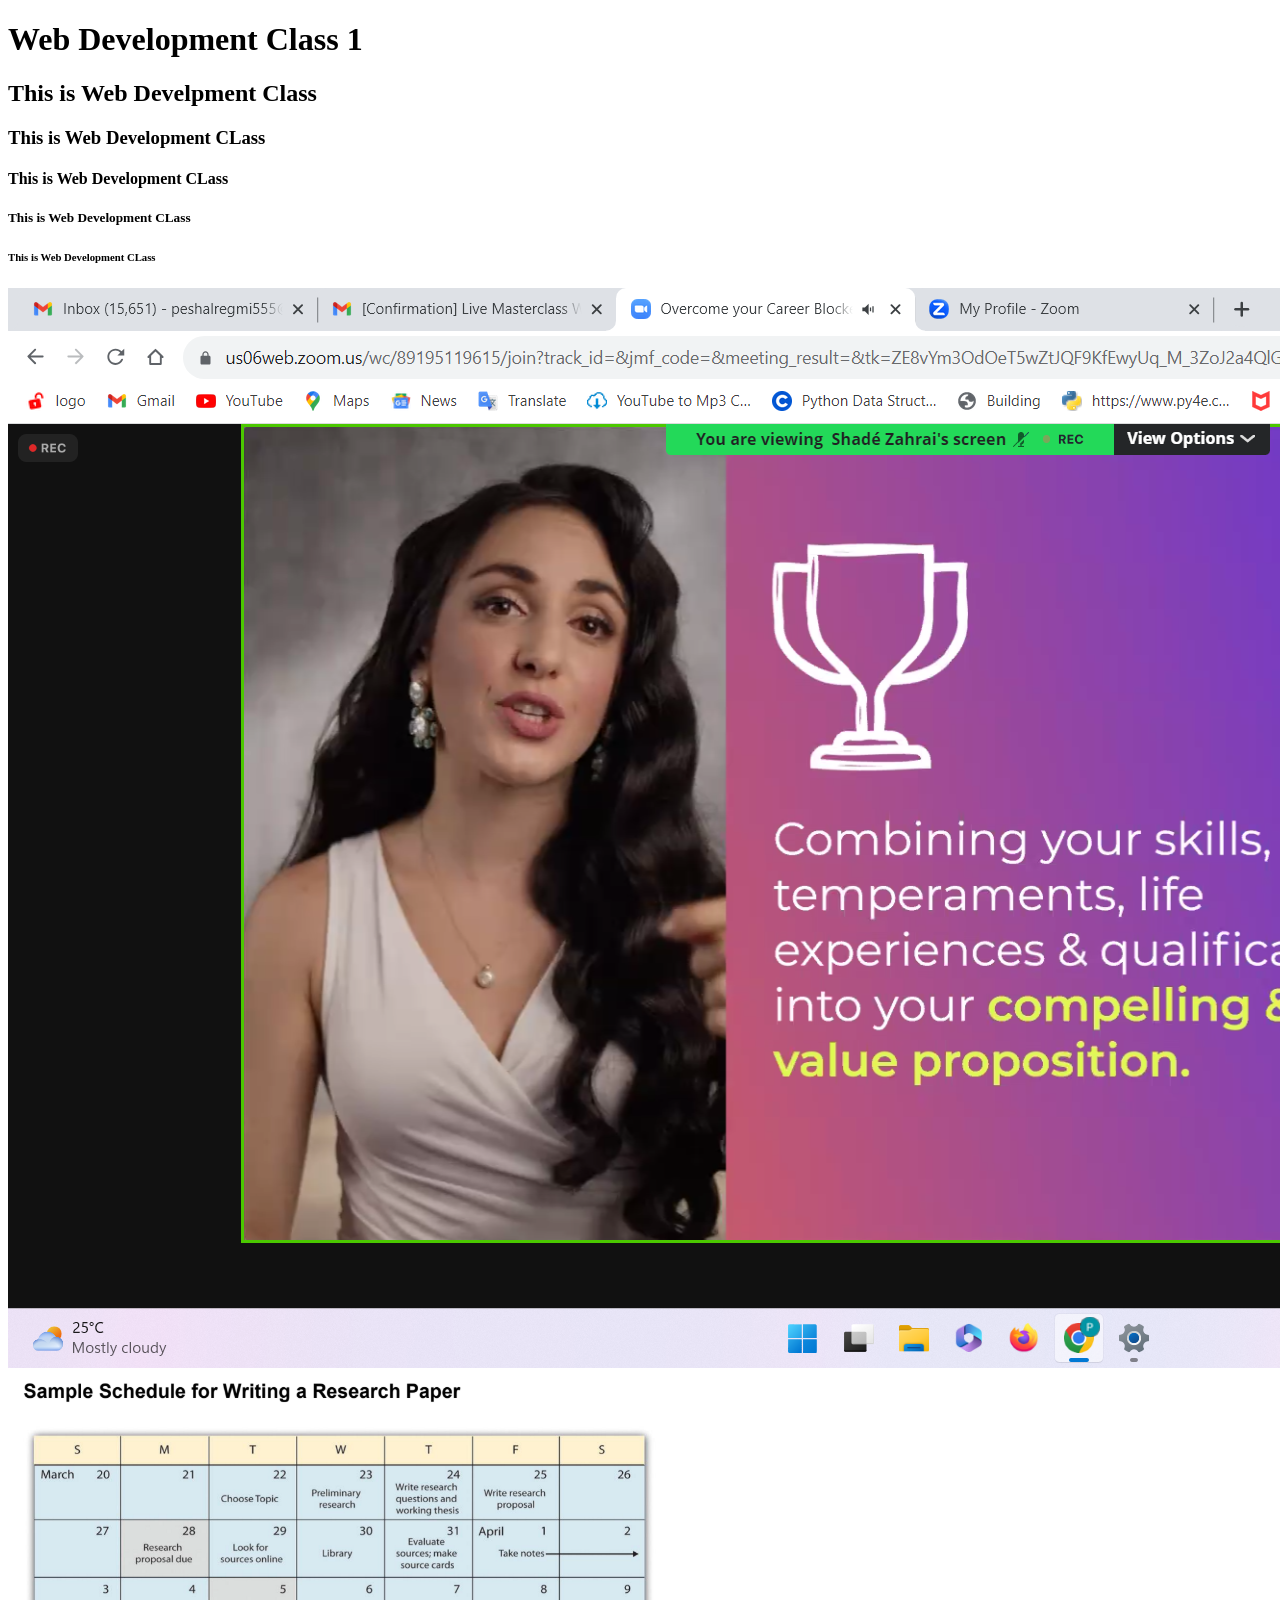
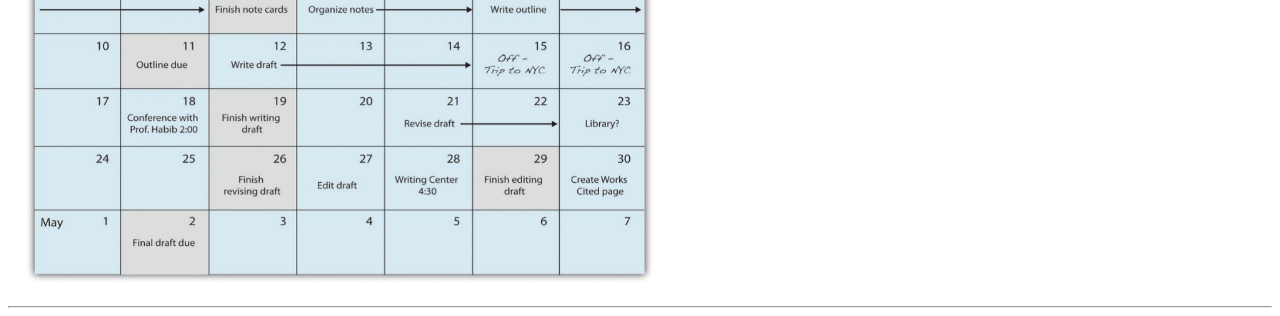
==== index.html @ f2860243 "index file added" ====
<!doctype html>
<html lang="en">
  <head>
    <meta charset="UTF-8" />
    <meta name="viewport" content="width=device-width, initial-scale=1.0" />
    <title>Web Development</title>
  </head>

  <body>
    <h1>Web Development Class 1</h1>
    <h2>This is Web Develpment Class</h2>
    <h3>This is Web Development CLass</h3>
    <h4>This is Web Development CLass</h4>
    <h5>This is Web Development CLass</h5>
    <h6>This is Web Development CLass</h6>
    <img src="images/abc.png" alt="" />
    <img src="images/example.png" alt="" />

    <hr />
  </body>
</html>
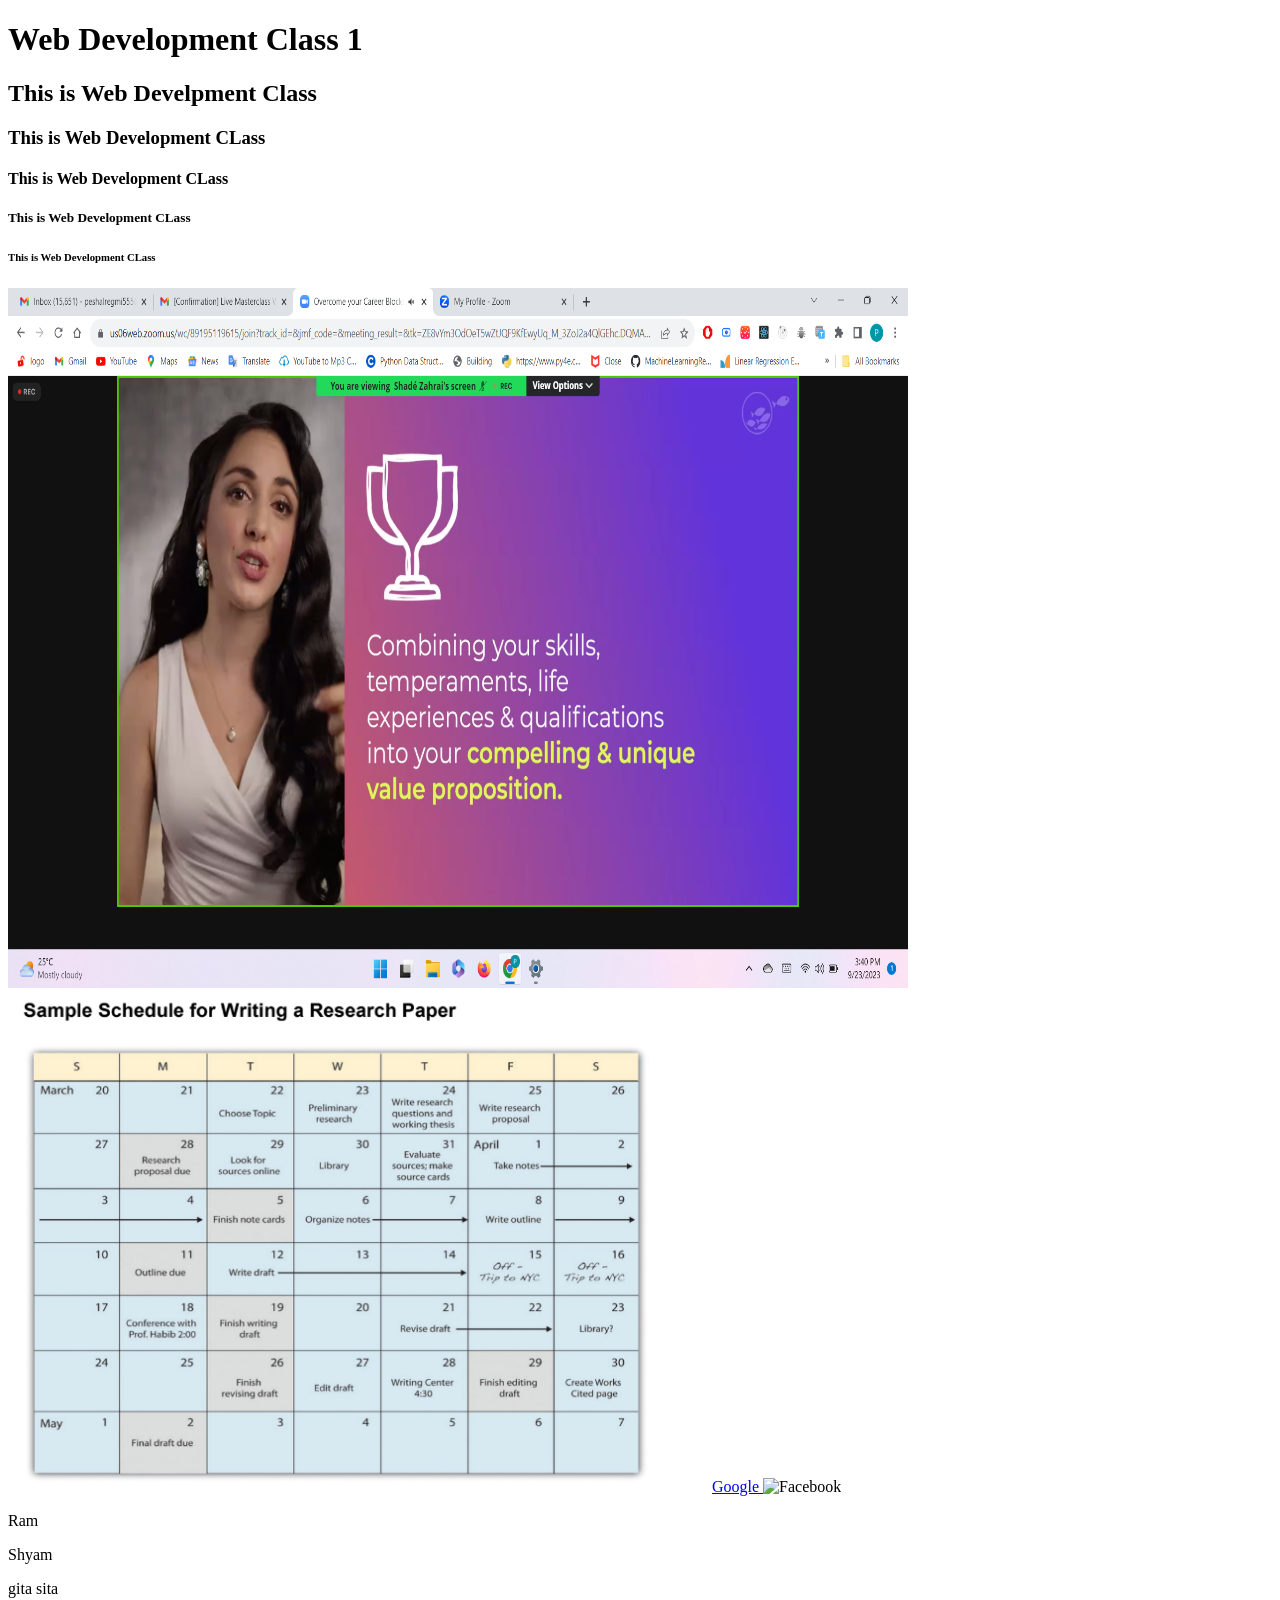
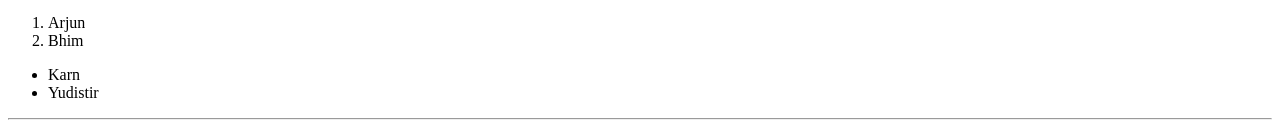
==== commit ec5ed02a: "Week 2 Web Dev Class" ====
--- a/index.html
+++ b/index.html
@@ -13,8 +13,22 @@
     <h4>This is Web Development CLass</h4>
     <h5>This is Web Development CLass</h5>
     <h6>This is Web Development CLass</h6>
-    <img src="images/abc.png" alt="" />
-    <img src="images/example.png" alt="" />
+    <img src="./images/abc.png" alt="A Girl" height="700" width="900" />
+    <img src="./images/example.png" alt="Schedule" height="500" width="700" />
+    <a href="https://google.com" target="_blank"> Google </a>
+    <img scrc="./images/fb.png" alt="Facebook" height="500" width="400" />
+    <p>Ram</p>
+    <p>Shyam</p>
+    <span> gita </span>
+    <span> sita </span>
+    <ol>
+      <li>Arjun</li>
+      <li>Bhim</li>
+    </ol>
+    <ul>
+      <li>Karn</li>
+      <li>Yudistir</li>
+    </ul>
 
     <hr />
   </body>
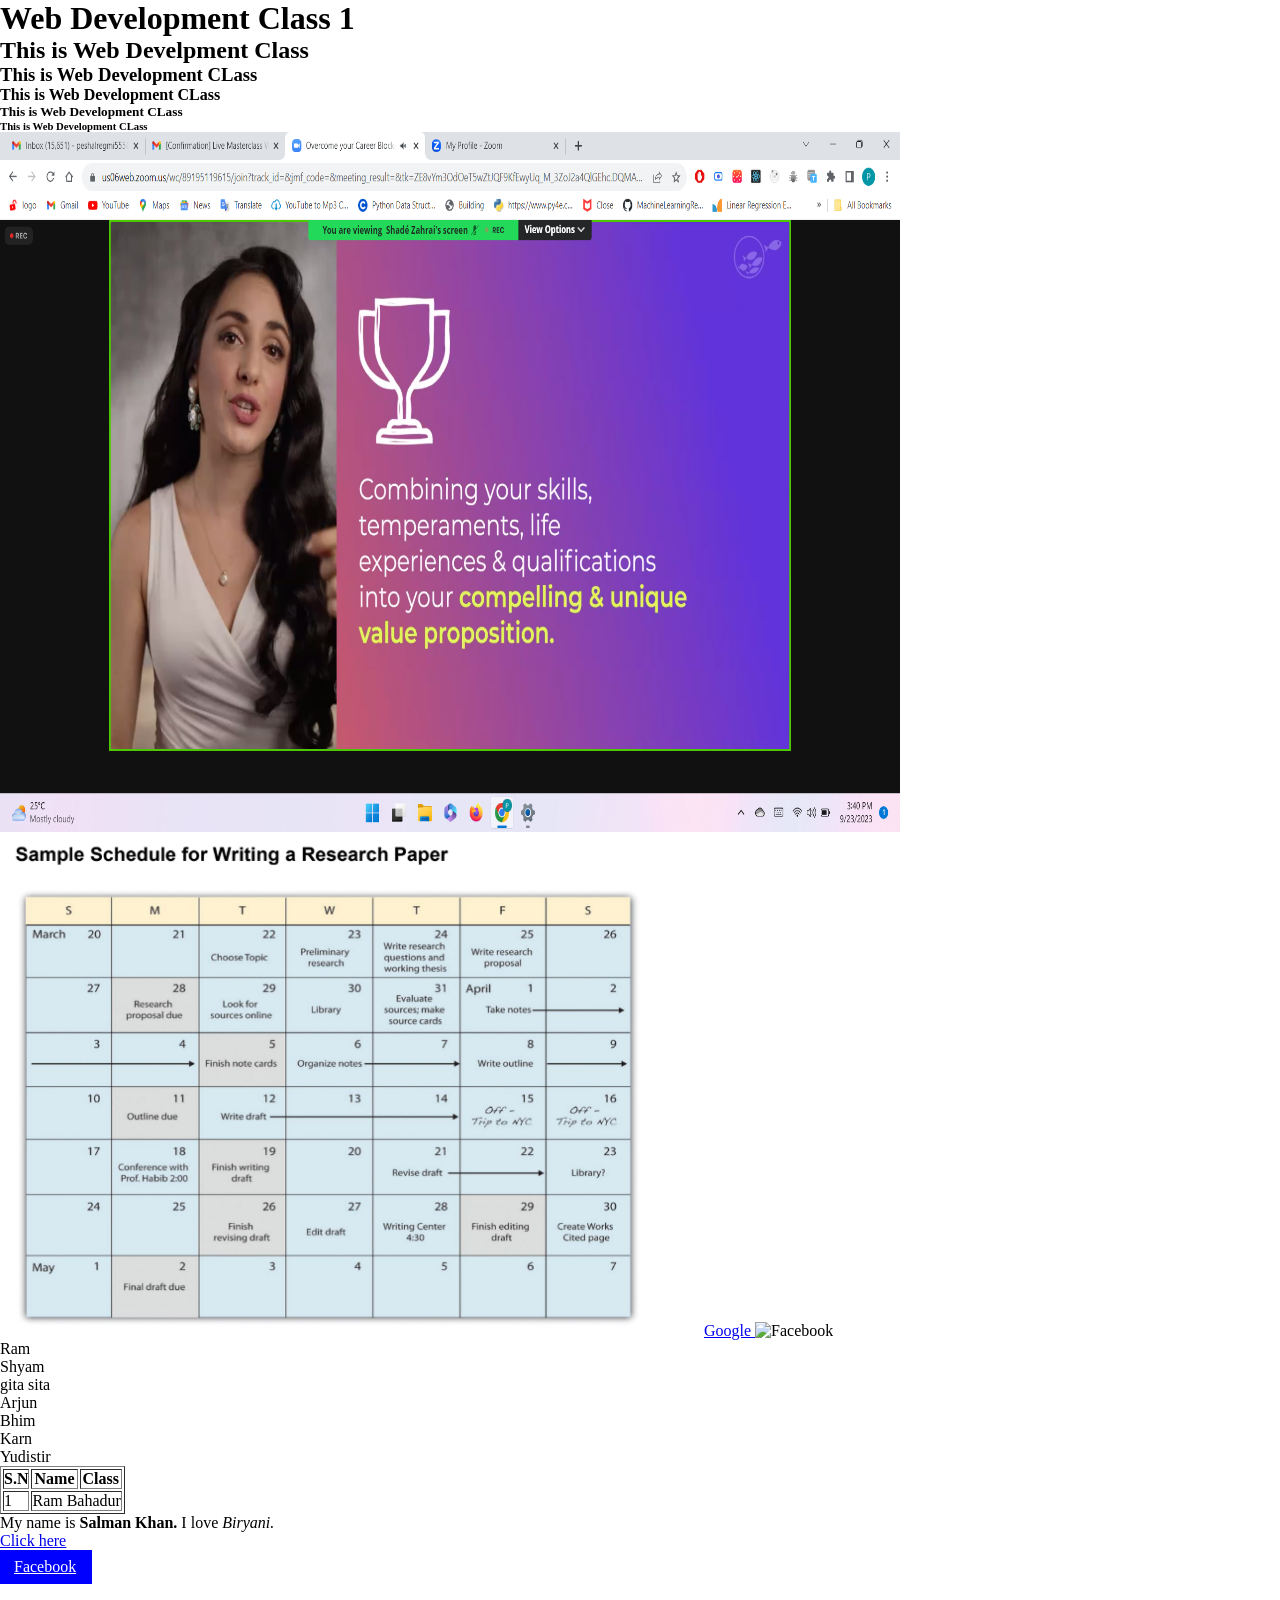
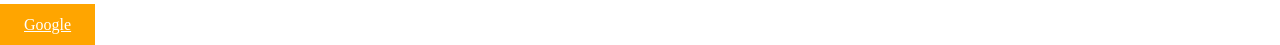
==== commit 21fa28c5: "1st class of week 4" ====
--- a/index.html
+++ b/index.html
@@ -4,6 +4,7 @@
     <meta charset="UTF-8" />
     <meta name="viewport" content="width=device-width, initial-scale=1.0" />
     <title>Web Development</title>
+    <link rel="stylesheet" href="./css/style.css" />
   </head>
 
   <body>
@@ -29,7 +30,33 @@
       <li>Karn</li>
       <li>Yudistir</li>
     </ul>
-
-    <hr />
+    <!--start of week 2 class-->
+    <section>
+      <div>
+        <table border>
+          <tr>
+            <th>S.N</th>
+            <th>Name</th>
+            <th>Class</th>
+          </tr>
+          <tr>
+            <td>1</td>
+            <td colspan="2">Ram Bahadur</td>
+          </tr>
+        </table>
+      </div>
+      <div>
+        <p>
+          My name is <strong> Salman Khan. </strong> I love <em> Biryani. </em>
+        </p>
+        <a href="https://facebook.com"> <u> Click here </u></a>
+      </div>
+    </section>
+   <div></div>
+    <a href="https://facebook.com" target="_blank" class="link-fb">Facebook</a>
+    </div>
+    <div>
+    <a href="https://google.com" target="_blank" class="link-google">Google</a>
+    </div>
   </body>
 </html>
--- a/css/style.css
+++ b/css/style.css
@@ -0,0 +1,42 @@
+footer {
+  background-color: beige;
+  height: 200px;
+  color: gray;
+}
+
+/* facebook */
+.link-fb {
+  background-color: blue;
+  color: white;
+  padding: 8px 16px 8px 14px;
+  display: inline-block;
+  margin-bottom: 32px;
+}
+
+.link-google {
+  background-color: orange;
+  color: white;
+  padding: 12px 24px;
+}
+/* CSS Reset */
+* {
+  padding: 0;
+  margin: 0;
+  box-sizing: border-box;
+}
+
+.box-1 {
+  background: blue;
+}
+
+.box-1 {
+  background: blue;
+}
+
+.box-1 {
+  background: blue;
+  width: 49%;
+  height: 200px;
+  display: inline-block;
+  color: white;
+}
